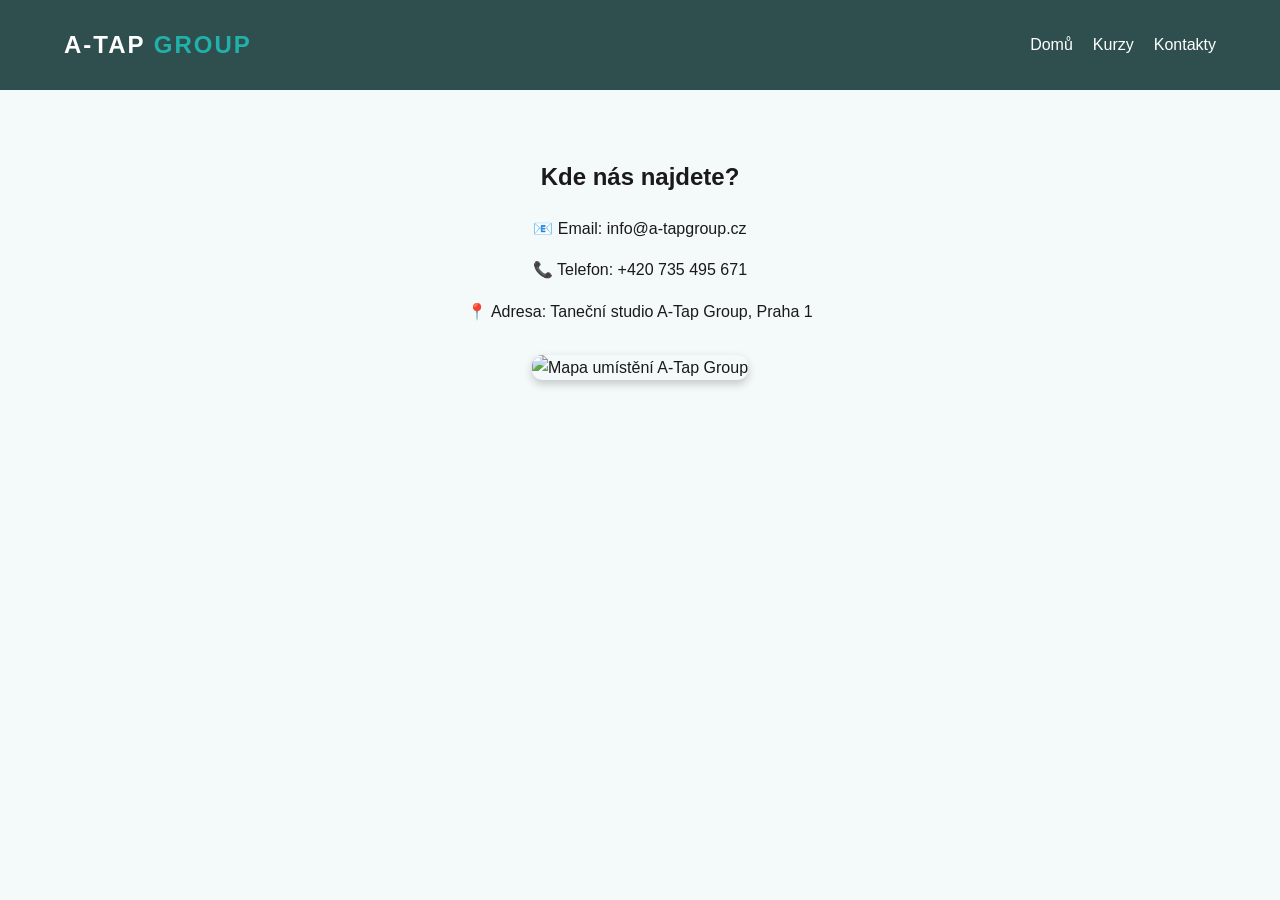
==== kontakty.html @ 7bcdb5cd "Add files via upload" ====
<!DOCTYPE html>
<html lang="cs">
<head>
    <meta charset="UTF-8">
    <meta name="viewport" content="width=device-width, initial-scale=1.0">
    <title>A-Tap Group | Kontakty</title>
    <link rel="stylesheet" href="style1.css">
</head>
<body>

    <nav>
        <div class="logo">A-Tap <span>Group</span></div>
        <ul>
            <li><a href="index.html">Domů</a></li>
            <li><a href="kurzy.html">Kurzy</a></li>
            <li><a href="kontakty.html">Kontakty</a></li>
        </ul>
    </nav>
<section class="container" style="text-align: center;">
    <h2>Kde nás najdete?</h2>
    <p>📧 Email: info@a-tapgroup.cz</p>
    <p>📞 Telefon: +420 735 495 671</p>
    <p>📍 Adresa: Taneční studio A-Tap Group, Praha 1</p>
    
    <div style="margin-top: 30px;">
        <img src="img/mapa.JPG" alt="Mapa umístění A-Tap Group" style="width: 100%; max-width: 800px; border-radius: 10px; box-shadow: 0 4px 10px rgba(0,0,0,0.2);">
        </div>
    </div>
</section>
---- style1.css ----
/* Základní nastavení */
:root {
    --primary: #008080; /* Modro-zelená (Teal) */
    --secondary: #2f4f4f; /* Tmavá břidlicová */
    --accent: #20b2aa; /* Světlejší tyrkysová */
    --light: #f4f9f9;
    --dark: #1a1a1a;
}

body {
    font-family: 'Segoe UI', Tahoma, Geneva, Verdana, sans-serif;
    margin: 0;
    line-height: 1.6;
    color: var(--dark);
    background-color: var(--light);
}

.container {
    max-width: 1100px;
    margin: auto;
    padding: 3rem 1rem;
}

/* Navigace */
nav {
    background: var(--secondary);
    color: white;
    display: flex;
    justify-content: space-between;
    align-items: center;
    padding: 1rem 5%;
    position: sticky;
    top: 0;
    z-index: 1000;
}

nav .logo {
    font-size: 1.5rem;
    font-weight: bold;
    text-transform: uppercase;
    letter-spacing: 2px;
}

nav .logo span { color: var(--accent); }

nav ul { list-style: none; display: flex; }

nav ul li { margin-left: 20px; }

nav ul li a {
    color: white;
    text-decoration: none;
    font-weight: 500;
    transition: 0.3s;
}

nav ul li a:hover { color: var(--accent); }

/* Hero Sekce */
.hero {
    background: linear-gradient(rgba(0,128,128,0.7), rgba(47,79,79,0.8)), 
                url('https://images.unsplash.com/photo-1508700115892-45ecd05ae2ad?auto=format&fit=crop&q=80&w=1470') no-repeat center center/cover;
    height: 60vh;
    display: flex;
    align-items: center;
    justify-content: center;
    color: white;
    text-align: center;
}

.hero h1 { font-size: 4rem; margin-bottom: 0; }

/* O nás Flexbox */
.about-flex {
    display: flex;
    gap: 40px;
    align-items: center;
    flex-wrap: wrap;
}

.about-text { flex: 1; min-width: 300px; }
.about-img { flex: 1; min-width: 300px; }
.about-img img { width: 100%; border-radius: 10px; box-shadow: 0 10px 20px rgba(0,0,0,0.1); }

/* Tabulka */
table {
    width: 100%;
    border-collapse: collapse;
    margin-top: 20px;
    background: white;
}

th, td {
    padding: 15px;
    text-align: left;
    border-bottom: 1px solid #ddd;
}

th { background-color: var(--primary); color: white; }

tr:hover { background-color: #f1f1f1; }

/* Footer */
footer {
    text-align: center;
    padding: 2rem;
    background: var(--secondary);
    color: white;
    margin-top: 20px;
}
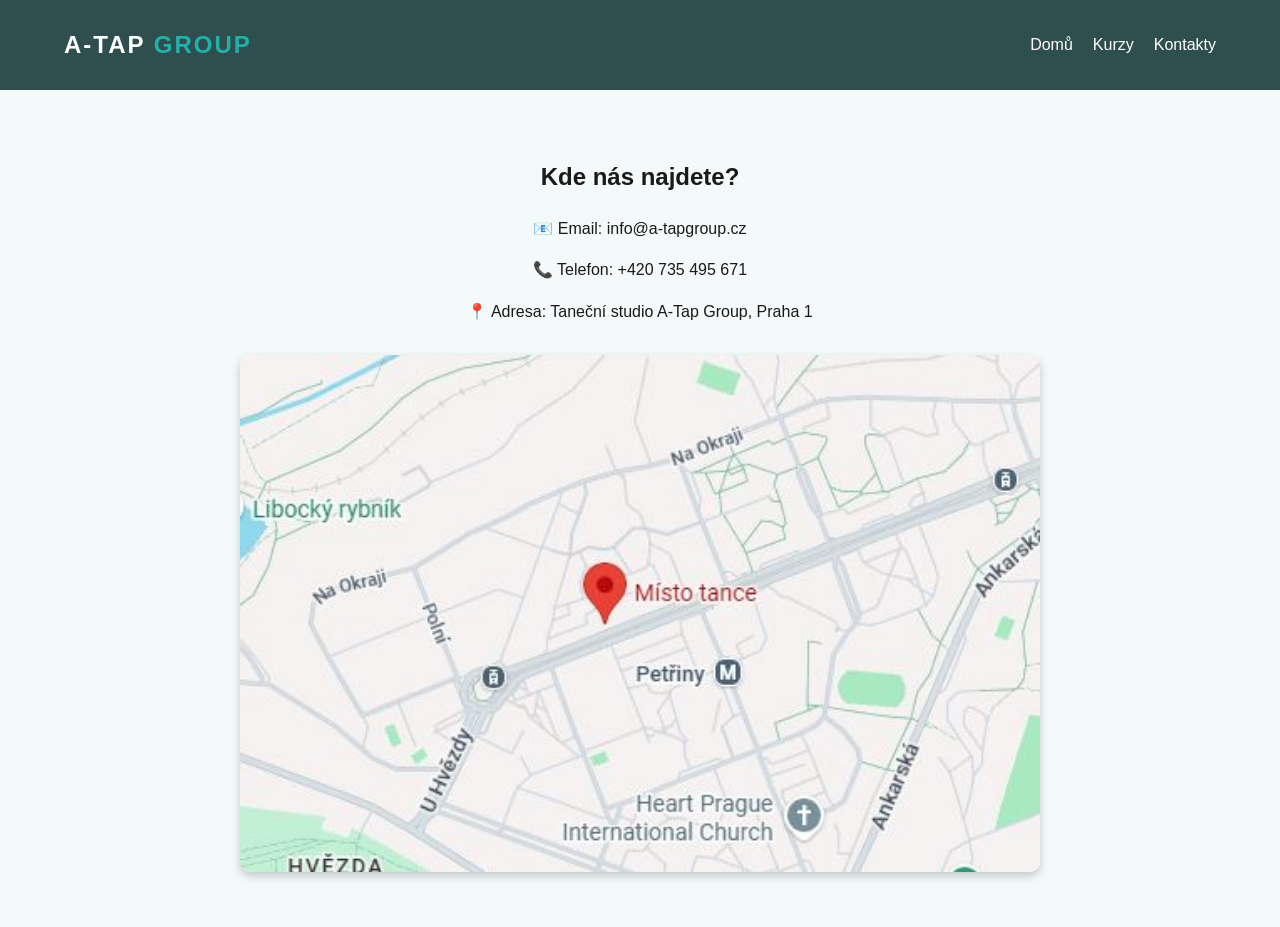
==== commit fdfe94cb: "Update kontakty.html" ====
--- a/kontakty.html
+++ b/kontakty.html
@@ -23,7 +23,7 @@
     <p>📍 Adresa: Taneční studio A-Tap Group, Praha 1</p>
     
     <div style="margin-top: 30px;">
-        <img src="img/mapa.JPG" alt="Mapa umístění A-Tap Group" style="width: 100%; max-width: 800px; border-radius: 10px; box-shadow: 0 4px 10px rgba(0,0,0,0.2);">
+        <img src="images/mapa.JPG" alt="Mapa umístění A-Tap Group" style="width: 100%; max-width: 800px; border-radius: 10px; box-shadow: 0 4px 10px rgba(0,0,0,0.2);">
         </div>
     </div>
-</section>+</section>
